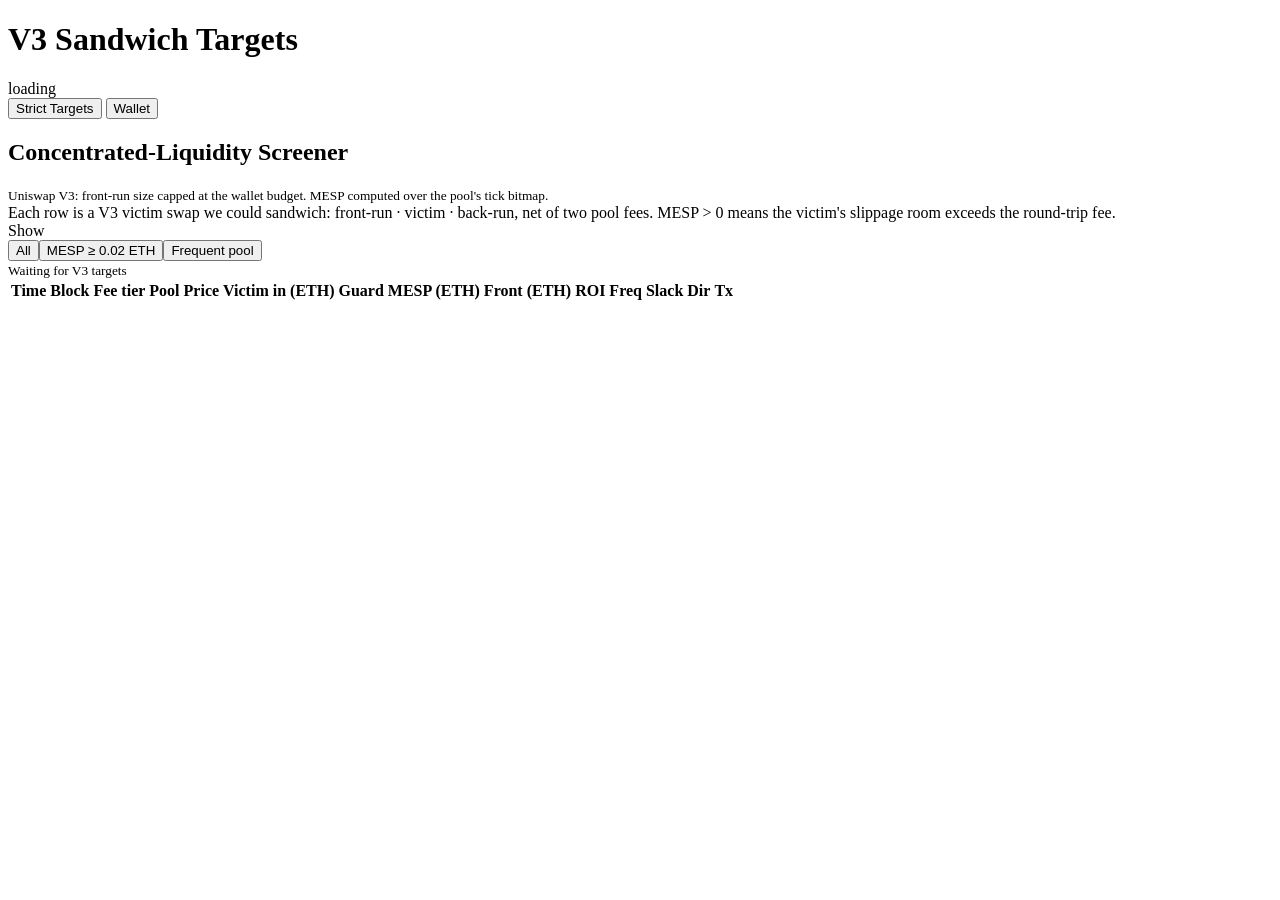
==== src/eth_mev/serve/page/index.html @ 75b1503e "feat(v3): add Uniswap V3 pool math, exposure model and dashboard Concentrated-liquidity tick math, V" ====
<!doctype html>
<html lang="en">
<head>
<meta charset="utf-8">
<meta name="viewport" content="width=device-width, initial-scale=1">
<title>V3 Sandwich Targets</title>
<link rel="preconnect" href="https://fonts.googleapis.com">
<link rel="preconnect" href="https://fonts.gstatic.com" crossorigin>
<link rel="stylesheet" href="https://fonts.googleapis.com/css2?family=Geist:wght@400;500;600&family=Geist+Mono:wght@400;500&display=swap">
<link rel="icon" href="data:image/svg+xml,%3Csvg xmlns=%22http://www.w3.org/2000/svg%22 viewBox=%220 0 16 16%22%3E%3Crect x=%222%22 y=%223%22 width=%2212%22 height=%223%22 rx=%221%22 fill=%22%232a3fd6%22/%3E%3Crect x=%222%22 y=%227%22 width=%2212%22 height=%222%22 fill=%22%23c2483a%22/%3E%3Crect x=%222%22 y=%2210%22 width=%2212%22 height=%223%22 rx=%221%22 fill=%22%232a3fd6%22/%3E%3C/svg%3E">
<link rel="stylesheet" href="static/css/base.css">
<link rel="stylesheet" href="static/css/page.css">
</head>
<body>
<div class="app">
  <header class="topbar">
    <div class="row">
      <h1 class="name">V3 Sandwich Targets</h1>
      <span class="live" id="live"><i></i><span id="live-t">loading</span></span>
    </div>
    <nav class="tabs" id="tabs" role="tablist">
      <button class="tab" role="tab" aria-selected="true" data-tab="strict">Strict Targets</button>
      <button class="tab" role="tab" aria-selected="false" data-tab="wallet">Wallet</button>
    </nav>
  </header>
  <main id="main"><div class="stack">
    <section class="stack" data-panel="strict">
      <section class="stats" id="strict-live-stats"></section>
      <div class="card">
        <div class="card-h"><h2 class="card-t">Concentrated-Liquidity Screener</h2><small>Uniswap V3: front-run size capped at the wallet budget. MESP computed over the pool's tick bitmap.</small></div>
        <div class="verdict">Each row is a V3 victim swap we could sandwich: front-run &middot; victim &middot; back-run, net of two pool fees. MESP &gt; 0 means the victim's slippage room exceeds the round-trip fee.</div>
      </div>
      <div class="toolbar">
        <div class="fld"><span>Show</span><div class="seg" data-sl="view">
          <button aria-pressed="true" data-v="">All</button><button data-v="high_roi">MESP &ge; 0.02 ETH</button><button data-v="frequent">Frequent pool</button></div></div>
        <small id="strict-live-n">Waiting for V3 targets</small>
      </div>
      <div class="tbl-wrap tbl-scroll"><table>
        <thead><tr>
          <th>Time</th><th class="num">Block</th><th class="num">Fee tier</th><th>Pool</th>
          <th class="num">Price</th><th class="num">Victim in (ETH)</th><th class="num">Guard</th>
          <th class="num">MESP (ETH)</th><th class="num">Front (ETH)</th><th class="num">ROI</th>
          <th class="num">Freq</th><th class="num">Slack</th><th>Dir</th><th>Tx</th>
        </tr></thead>
        <tbody id="strict-live-rows"></tbody>
      </table></div>
    </section>
    <section class="stack" data-panel="wallet" hidden>
      <section class="stats" id="wallet-stats"></section>
      <div class="card">
        <div class="card-h"><h2 class="card-t">Capital Allocation</h2><small>simulated wallet &middot; dry-run only (no funded key).</small></div>
        <div class="verdict">Each strict target is scored against the allocation rule; a commit locks its &kappa;, then resolves against the live sandwich feed (win / reverted_or_outbid / no_sandwich).</div>
      </div>
      <div class="tbl-wrap tbl-scroll"><table>
        <thead><tr>
          <th>Time committed</th><th>Pool</th><th class="num">&kappa; (front)</th><th class="num">&pi; (expected)</th><th>Status</th>
        </tr></thead>
        <tbody id="wallet-active-rows"></tbody>
      </table></div>
    </section>
  </div></main>
</div>
<script src="static/lib/fmt.js"></script>
<script src="static/live/v3.js"></script>
</body>
</html>
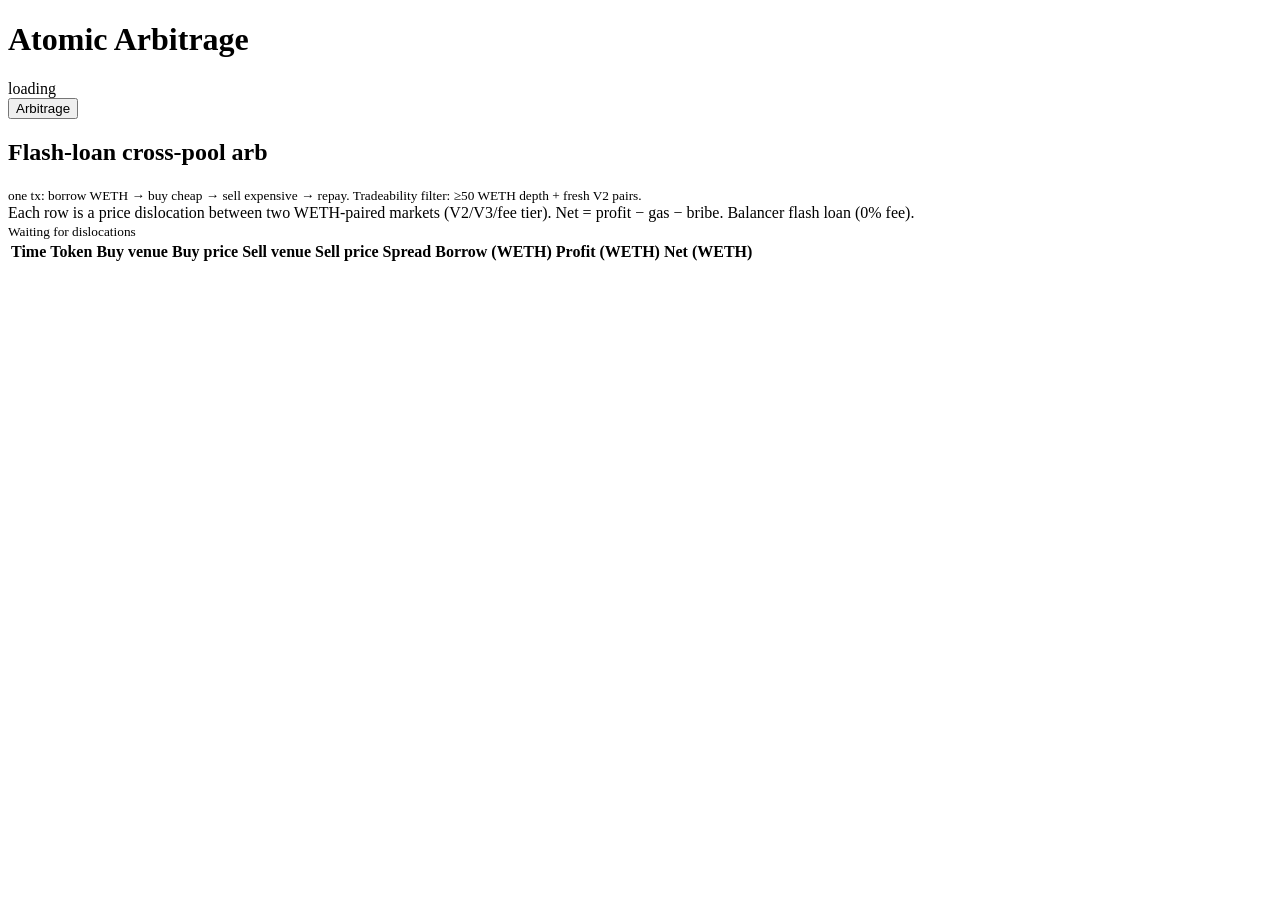
==== commit d98d7e8d: "feat(arb): add flash-loan atomic cross-pool arbitrage execution" ====
--- a/src/eth_mev/serve/page/index.html
+++ b/src/eth_mev/serve/page/index.html
@@ -3,7 +3,7 @@
 <head>
 <meta charset="utf-8">
 <meta name="viewport" content="width=device-width, initial-scale=1">
-<title>V3 Sandwich Targets</title>
+<title>Atomic Arbitrage</title>
 <link rel="preconnect" href="https://fonts.googleapis.com">
 <link rel="preconnect" href="https://fonts.gstatic.com" crossorigin>
 <link rel="stylesheet" href="https://fonts.googleapis.com/css2?family=Geist:wght@400;500;600&family=Geist+Mono:wght@400;500&display=swap">
@@ -15,52 +15,35 @@
 <div class="app">
   <header class="topbar">
     <div class="row">
-      <h1 class="name">V3 Sandwich Targets</h1>
+      <h1 class="name">Atomic Arbitrage</h1>
       <span class="live" id="live"><i></i><span id="live-t">loading</span></span>
     </div>
     <nav class="tabs" id="tabs" role="tablist">
-      <button class="tab" role="tab" aria-selected="true" data-tab="strict">Strict Targets</button>
-      <button class="tab" role="tab" aria-selected="false" data-tab="wallet">Wallet</button>
+      <button class="tab" role="tab" aria-selected="true" data-tab="arb">Arbitrage</button>
     </nav>
   </header>
   <main id="main"><div class="stack">
-    <section class="stack" data-panel="strict">
-      <section class="stats" id="strict-live-stats"></section>
+    <section class="stack" data-panel="arb">
+      <section class="stats" id="arb-stats"></section>
       <div class="card">
-        <div class="card-h"><h2 class="card-t">Concentrated-Liquidity Screener</h2><small>Uniswap V3: front-run size capped at the wallet budget. MESP computed over the pool's tick bitmap.</small></div>
-        <div class="verdict">Each row is a V3 victim swap we could sandwich: front-run &middot; victim &middot; back-run, net of two pool fees. MESP &gt; 0 means the victim's slippage room exceeds the round-trip fee.</div>
+        <div class="card-h"><h2 class="card-t">Flash-loan cross-pool arb</h2><small>one tx: borrow WETH → buy cheap → sell expensive → repay. Tradeability filter: ≥50 WETH depth + fresh V2 pairs.</small></div>
+        <div class="verdict">Each row is a price dislocation between two WETH-paired markets (V2/V3/fee tier). Net = profit − gas − bribe. Balancer flash loan (0% fee).</div>
       </div>
       <div class="toolbar">
-        <div class="fld"><span>Show</span><div class="seg" data-sl="view">
-          <button aria-pressed="true" data-v="">All</button><button data-v="high_roi">MESP &ge; 0.02 ETH</button><button data-v="frequent">Frequent pool</button></div></div>
-        <small id="strict-live-n">Waiting for V3 targets</small>
+        <small id="arb-live-n">Waiting for dislocations</small>
       </div>
       <div class="tbl-wrap tbl-scroll"><table>
         <thead><tr>
-          <th>Time</th><th class="num">Block</th><th class="num">Fee tier</th><th>Pool</th>
-          <th class="num">Price</th><th class="num">Victim in (ETH)</th><th class="num">Guard</th>
-          <th class="num">MESP (ETH)</th><th class="num">Front (ETH)</th><th class="num">ROI</th>
-          <th class="num">Freq</th><th class="num">Slack</th><th>Dir</th><th>Tx</th>
+          <th>Time</th><th>Token</th><th>Buy venue</th><th class="num">Buy price</th>
+          <th>Sell venue</th><th class="num">Sell price</th><th class="num">Spread</th>
+          <th class="num">Borrow (WETH)</th><th class="num">Profit (WETH)</th><th class="num">Net (WETH)</th>
         </tr></thead>
-        <tbody id="strict-live-rows"></tbody>
-      </table></div>
-    </section>
-    <section class="stack" data-panel="wallet" hidden>
-      <section class="stats" id="wallet-stats"></section>
-      <div class="card">
-        <div class="card-h"><h2 class="card-t">Capital Allocation</h2><small>simulated wallet &middot; dry-run only (no funded key).</small></div>
-        <div class="verdict">Each strict target is scored against the allocation rule; a commit locks its &kappa;, then resolves against the live sandwich feed (win / reverted_or_outbid / no_sandwich).</div>
-      </div>
-      <div class="tbl-wrap tbl-scroll"><table>
-        <thead><tr>
-          <th>Time committed</th><th>Pool</th><th class="num">&kappa; (front)</th><th class="num">&pi; (expected)</th><th>Status</th>
-        </tr></thead>
-        <tbody id="wallet-active-rows"></tbody>
+        <tbody id="arb-rows"></tbody>
       </table></div>
     </section>
   </div></main>
 </div>
 <script src="static/lib/fmt.js"></script>
-<script src="static/live/v3.js"></script>
+<script src="static/live/arb.js"></script>
 </body>
 </html>
